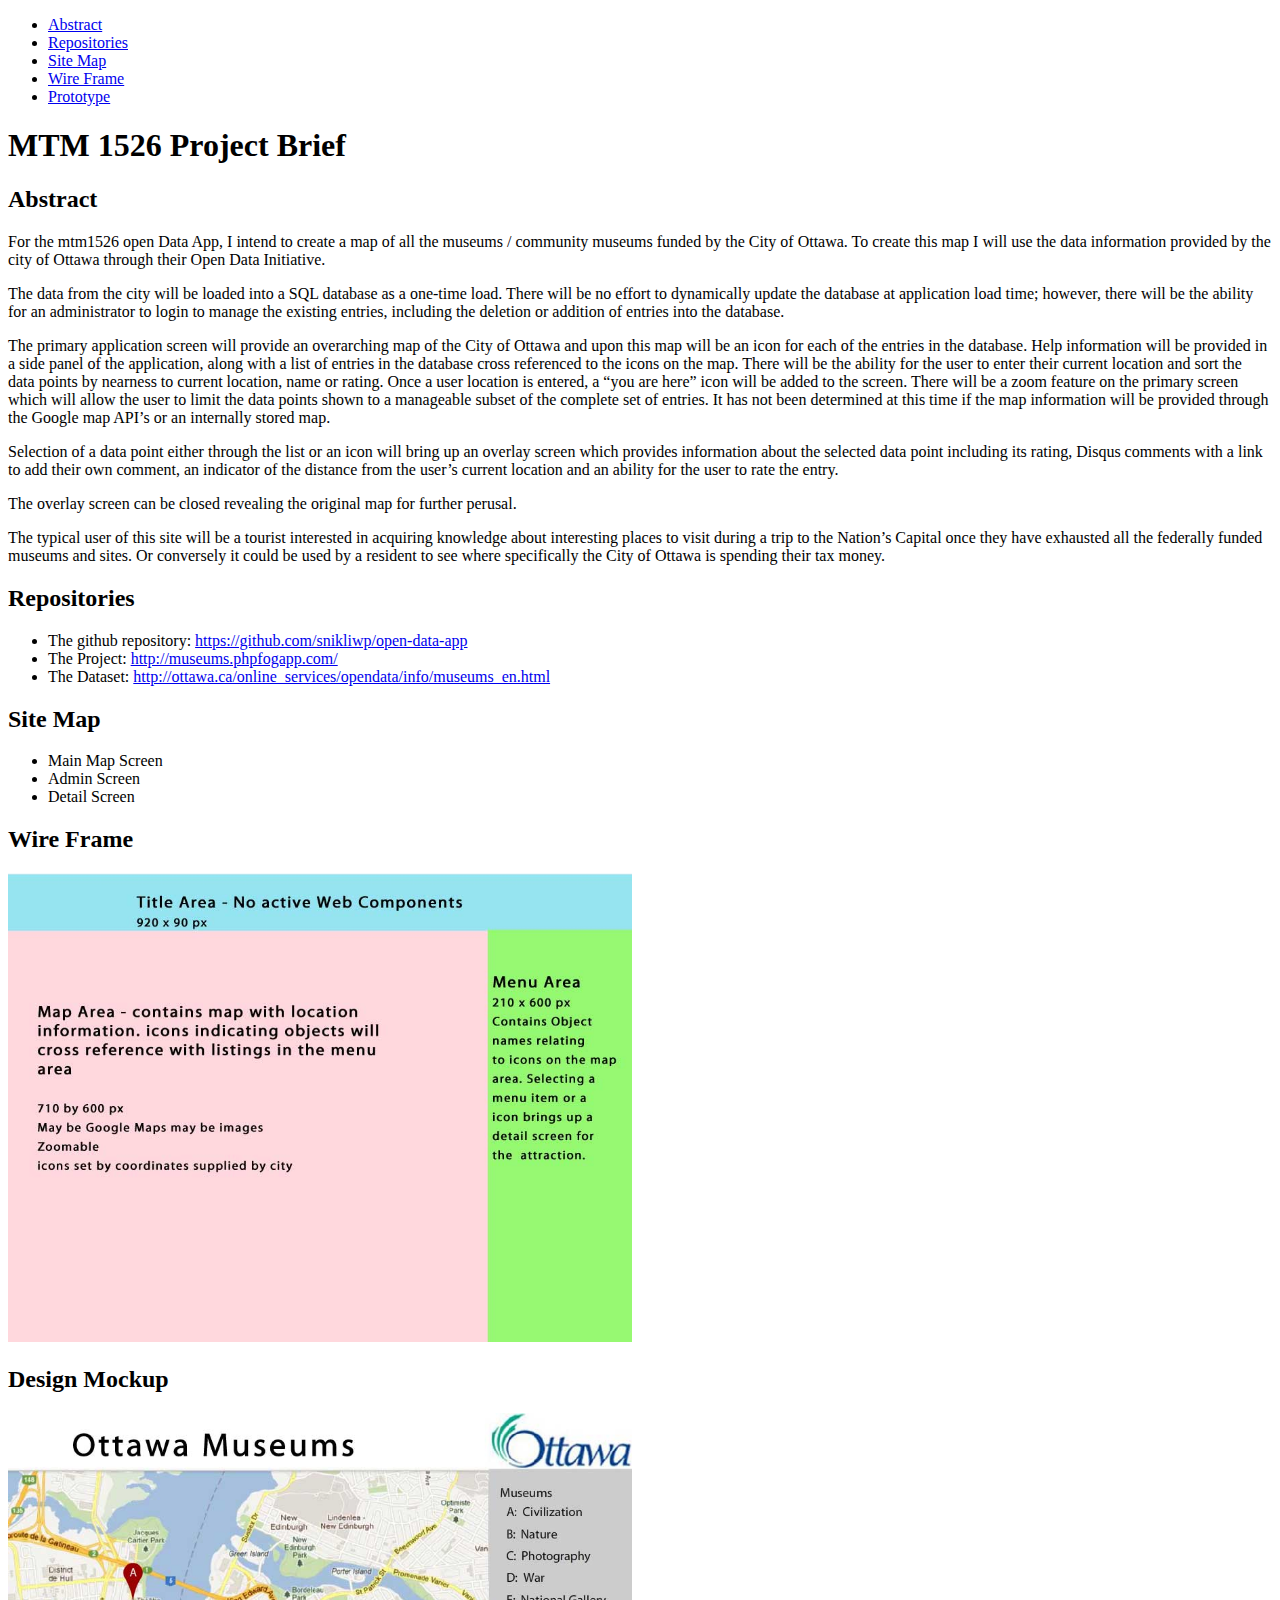
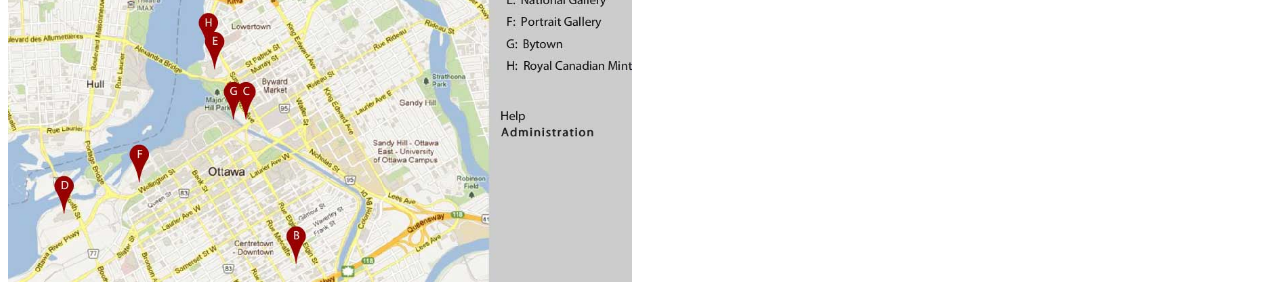
==== index.html @ 7bad25c3 "set up" ====
<!DOCTYPE HTML>
<html>
<head>
<meta charset="utf-8">
<title>MTM 1526 Project Brief</title>
</head>

<body>
<nav>
	<ul class="skiplinks">
		<li><a href="#">Abstract</a></li>
		<li><a href="#">Repositories</a></li>
		<li><a href="#">Site Map</a></li>
		<li><a href="#">Wire Frame</a></li>
		<li><a href="#">Prototype</a></li>
	</ul>
</nav>
<h1>MTM 1526 Project Brief</h1>
<h2>Abstract</h2>
<p>For the mtm1526 open Data App, I intend to create a map of all the museums / community museums funded by the City of Ottawa. To create this map I will use the data information provided by the city of Ottawa through their Open Data Initiative.</p>
<p>The data from the city will be loaded into a SQL database as a one-time load. There will be no effort to dynamically update the database at application load time; however, there will be the ability for an administrator to login to manage the existing entries, including the deletion or addition of entries into the database.</p>
<p>The primary application screen will provide an overarching map of the City of Ottawa and upon this map will be an icon for each of the entries in the database. Help information will be provided in a side panel of the application, along with a list of entries in the database cross referenced to the icons on the map. There will be the ability for the user to enter their current location and sort the data points by nearness to current location, name or rating. Once a user location is entered, a “you are here” icon will be added to the screen. There will be a zoom feature on the primary screen which will allow the user to limit the data points shown to a manageable subset of the complete set of entries. It has not been determined at this time if the map information will be provided through the Google map API’s or an internally stored map.</p>
<p>Selection of a data point either through the list or an icon will bring up an overlay screen which provides information about the selected data point 
including its rating, Disqus comments with a link to add their own comment, an indicator of the distance from the user’s current location and an ability for the user to rate the entry.</p>
<p>The overlay screen can be closed revealing the original map for further perusal.</p>
<p>The typical user of this site will be a tourist interested in acquiring knowledge about interesting places to visit during a trip to the Nation’s Capital once they have exhausted all the federally funded museums and sites. Or conversely it could be used by a resident to see where specifically the City of Ottawa is spending their tax money.</p>
<h2>Repositories</h2>
<ul>
	<li>The github repository: <a href="https://github.com/snikliwp/open-data-app">https://github.com/snikliwp/open-data-app</a></li>
	<li>The Project: <a href="http://museums.phpfogapp.com/">http://museums.phpfogapp.com/</a></li>
	<li>The Dataset: <a href="http://ottawa.ca/online_services/opendata/info/museums_en.html">http://ottawa.ca/online_services/opendata/info/museums_en.html</a></li>
</ul>
<h2>Site Map</h2>
<ul>
	<li>Main Map Screen</li>
	<li>Admin Screen</li>
	<li>Detail Screen</li>
</ul>
<h2>Wire Frame</h2>
<img width=624 height=469 src='images/ottawa-data-map-wireframe.jpg' alt=Ottawa-Data-Map-Wireframe.jpg>
<h2>Design Mockup</h2>
<img width=624 height=469 src='images/ottawa-data-map-prototype.jpg' alt=Ottawa-Data-Map-Prototype.jpg>

</body>
</html>
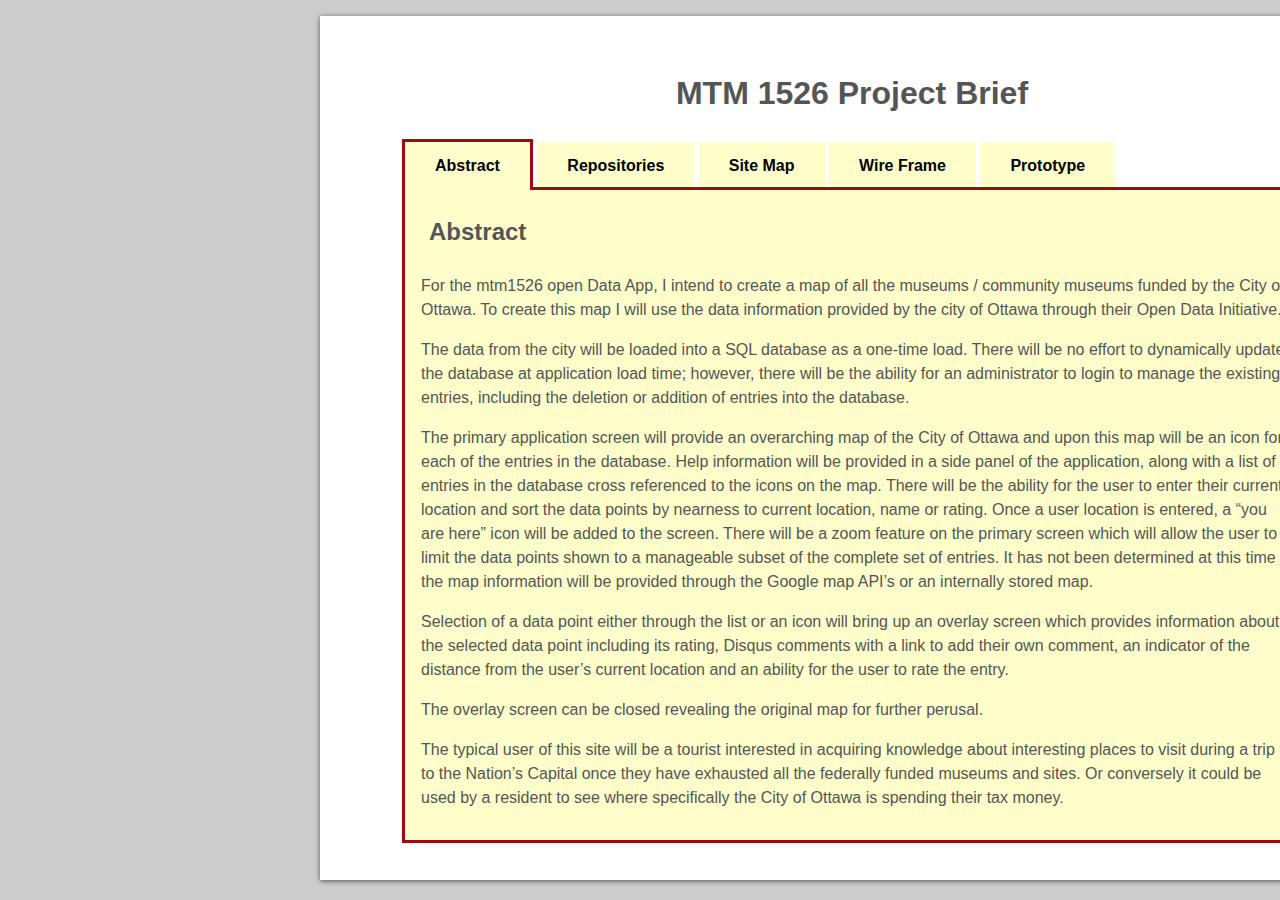
==== commit 83651b17: "final" ====
--- a/index.html
+++ b/index.html
@@ -1,45 +1,66 @@
 <!DOCTYPE HTML>
 <html>
 <head>
-<meta charset="utf-8">
-<title>MTM 1526 Project Brief</title>
+	<meta charset="utf-8">
+	<title>MTM 1526 Project Brief</title>
+	<link href="css/general.css" rel="stylesheet">
 </head>
 
 <body>
-<nav>
-	<ul class="skiplinks">
-		<li><a href="#">Abstract</a></li>
-		<li><a href="#">Repositories</a></li>
-		<li><a href="#">Site Map</a></li>
-		<li><a href="#">Wire Frame</a></li>
-		<li><a href="#">Prototype</a></li>
-	</ul>
-</nav>
-<h1>MTM 1526 Project Brief</h1>
-<h2>Abstract</h2>
-<p>For the mtm1526 open Data App, I intend to create a map of all the museums / community museums funded by the City of Ottawa. To create this map I will use the data information provided by the city of Ottawa through their Open Data Initiative.</p>
-<p>The data from the city will be loaded into a SQL database as a one-time load. There will be no effort to dynamically update the database at application load time; however, there will be the ability for an administrator to login to manage the existing entries, including the deletion or addition of entries into the database.</p>
-<p>The primary application screen will provide an overarching map of the City of Ottawa and upon this map will be an icon for each of the entries in the database. Help information will be provided in a side panel of the application, along with a list of entries in the database cross referenced to the icons on the map. There will be the ability for the user to enter their current location and sort the data points by nearness to current location, name or rating. Once a user location is entered, a “you are here” icon will be added to the screen. There will be a zoom feature on the primary screen which will allow the user to limit the data points shown to a manageable subset of the complete set of entries. It has not been determined at this time if the map information will be provided through the Google map API’s or an internally stored map.</p>
-<p>Selection of a data point either through the list or an icon will bring up an overlay screen which provides information about the selected data point 
-including its rating, Disqus comments with a link to add their own comment, an indicator of the distance from the user’s current location and an ability for the user to rate the entry.</p>
-<p>The overlay screen can be closed revealing the original map for further perusal.</p>
-<p>The typical user of this site will be a tourist interested in acquiring knowledge about interesting places to visit during a trip to the Nation’s Capital once they have exhausted all the federally funded museums and sites. Or conversely it could be used by a resident to see where specifically the City of Ottawa is spending their tax money.</p>
-<h2>Repositories</h2>
-<ul>
-	<li>The github repository: <a href="https://github.com/snikliwp/open-data-app">https://github.com/snikliwp/open-data-app</a></li>
-	<li>The Project: <a href="http://museums.phpfogapp.com/">http://museums.phpfogapp.com/</a></li>
-	<li>The Dataset: <a href="http://ottawa.ca/online_services/opendata/info/museums_en.html">http://ottawa.ca/online_services/opendata/info/museums_en.html</a></li>
-</ul>
-<h2>Site Map</h2>
-<ul>
-	<li>Main Map Screen</li>
-	<li>Admin Screen</li>
-	<li>Detail Screen</li>
-</ul>
-<h2>Wire Frame</h2>
-<img width=624 height=469 src='images/ottawa-data-map-wireframe.jpg' alt=Ottawa-Data-Map-Wireframe.jpg>
-<h2>Design Mockup</h2>
-<img width=624 height=469 src='images/ottawa-data-map-prototype.jpg' alt=Ottawa-Data-Map-Prototype.jpg>
-
+<div class="smallbody">
+	<h1>MTM 1526 Project Brief</h1>
+		<nav class="tab-buttons">
+			<ul>
+				<li><a class="current" href="#tab-1">Abstract</a></li>
+				<li><a href="#tab-2">Repositories</a></li>
+				<li><a href="#tab-3">Site Map</a></li>
+				<li><a href="#tab-4">Wire Frame</a></li>
+				<li><a href="#tab-5">Prototype</a></li>
+			</ul>
+		</nav>
+	
+		<div class="tab-group">
+			<div id="tab-1" class="page current">
+				<h2>Abstract</h2>
+				<p>For the mtm1526 open Data App, I intend to create a map of all the museums / community museums funded by the City of Ottawa. To create this map I will use the data information provided by the city of Ottawa through their Open Data Initiative.</p>
+				<p>The data from the city will be loaded into a SQL database as a one-time load. There will be no effort to dynamically update the database at application load time; however, there will be the ability for an administrator to login to manage the existing entries, including the deletion or addition of entries into the database.</p>
+				<p>The primary application screen will provide an overarching map of the City of Ottawa and upon this map will be an icon for each of the entries in the database. Help information will be provided in a side panel of the application, along with a list of entries in the database cross referenced to the icons on the map. There will be the ability for the user to enter their current location and sort the data points by nearness to current location, name or rating. Once a user location is entered, a “you are here” icon will be added to the screen. There will be a zoom feature on the primary screen which will allow the user to limit the data points shown to a manageable subset of the complete set of entries. It has not been determined at this time if the map information will be provided through the Google map API’s or an internally stored map.</p>
+				<p>Selection of a data point either through the list or an icon will bring up an overlay screen which provides information about the selected data point 
+				including its rating, Disqus comments with a link to add their own comment, an indicator of the distance from the user’s current location and an ability for the user to rate the entry.</p>
+				<p>The overlay screen can be closed revealing the original map for further perusal.</p>
+				<p>The typical user of this site will be a tourist interested in acquiring knowledge about interesting places to visit during a trip to the Nation’s Capital once they have exhausted all the federally funded museums and sites. Or conversely it could be used by a resident to see where specifically the City of Ottawa is spending their tax money.</p>
+			</div>
+			<div id="tab-2" class="page">
+				<h2>Repositories</h2>
+				<ul class = "smlist">
+					<li>The github repository: <a href="https://github.com/snikliwp/open-data-app">https://github.com/snikliwp/open-data-app</a></li>
+					<li>The Project: <a href="http://museums.phpfogapp.com/">http://museums.phpfogapp.com/</a></li>
+					<li>The Dataset: <a href="http://ottawa.ca/online_services/opendata/info/museums_en.html">http://ottawa.ca/online_services/opendata/info/museums_en.html</a></li>
+				</ul>
+			</div>
+			<div id="tab-3" class="page">
+				<h2>Site Map</h2>
+				
+				<ul class = "smlist">
+					<li>Main Map Screen</li>
+					<li>Admin Screen</li>
+					<li>Detail Screen</li>
+				</ul>
+			</div>
+			<div id="tab-4" class="page">
+				<h2>Wire Frame</h2>
+				
+				<img width=624 height=469 src='images/ottawa-data-map-wireframe.jpg' alt=Ottawa-Data-Map-Wireframe.jpg>
+			</div>
+			<div id="tab-5" class="page">
+				<h2>Design Mockup</h2>
+				
+				<img width=624 height=469 src='images/ottawa-data-map-prototype.jpg' alt=Ottawa-Data-Map-Prototype.jpg>
+			</div>
+	
+	
+		<script src="https://ajax.googleapis.com/ajax/libs/jquery/1.7.1/jquery.min.js"></script>
+		<script src="js/tabs.js"></script>
+	</div>
 </body>
 </html>
--- a/css/general.css
+++ b/css/general.css
@@ -0,0 +1,128 @@
+@charset "utf-8";
+/* CSS Document */
+
+ul,
+.tab-group,
+page,
+html,
+body {
+	margin: 0;
+	padding: 0;
+}
+.tab-buttons {
+	width: 900px;
+	margin: auto;
+}
+
+
+body {
+	font: normal 100%/1.5 sans-serif;
+	background-color: #ccc;
+	color: #555;
+	
+}
+
+.smallbody {
+	margin-top: 1em;
+	padding: 2em;
+	width: 1000px;
+	background-color: #fff;
+	box-shadow: 0 1px 5px rgba(0, 0, 0, 0.6);
+	margin-left:auto;
+	margin-right:auto;
+	min-height: 800px;
+	margin-left: 20em;
+	
+}
+
+
+#tab-1,
+#tab-2,
+#tab-3,
+#tab-4,
+#tab-5 {
+	min-width: 900px;
+}
+
+.tab-group {
+	width: 900px;
+	min-height: 100px;
+	margin: auto;
+	position: relative;
+	
+}
+
+h1 {
+	text-align: center;
+}
+
+.smlist,
+img,
+h2,
+p {
+	margin: 1em;
+}
+
+ul {
+	margin: auto;
+	text-decoration:none;
+	list-style: none;
+}
+
+div {
+	position: absolute;
+	min-height: 100px;
+	margin: auto;
+}
+
+
+nav li {
+	display: inline-block;
+}
+
+/*.smlist {
+	text-decoration:none;
+}
+*/.page {
+	background-color: #FFC;
+	display: none;
+	margin-top: -3px;
+	min-height: 650px;
+}
+
+.current {
+	display: block;
+	border: solid 3px #9e0b0f;
+}
+
+nav .current {
+	border-bottom: 0;
+	z-index: 100;
+	position: relative;
+}
+
+nav a span:hover,
+nav a span:focus,
+nav a span:active {
+	color: #007ca5;
+	border: solid 3px #9e0b0f;
+}
+nav a,
+nav a:link,
+nav a:visited {
+	display: inline-block;
+	margin:0;
+	padding: 0.75em 30px;
+	background-color: #FFC;
+	Color: #000;
+	font-weight:bold;
+	text-decoration:none;
+	zoom: 1;
+}
+nav a:hover,
+nav a:focus,
+nav a:active {
+	background-color: #9e0b0f;
+	color: white;
+}
+
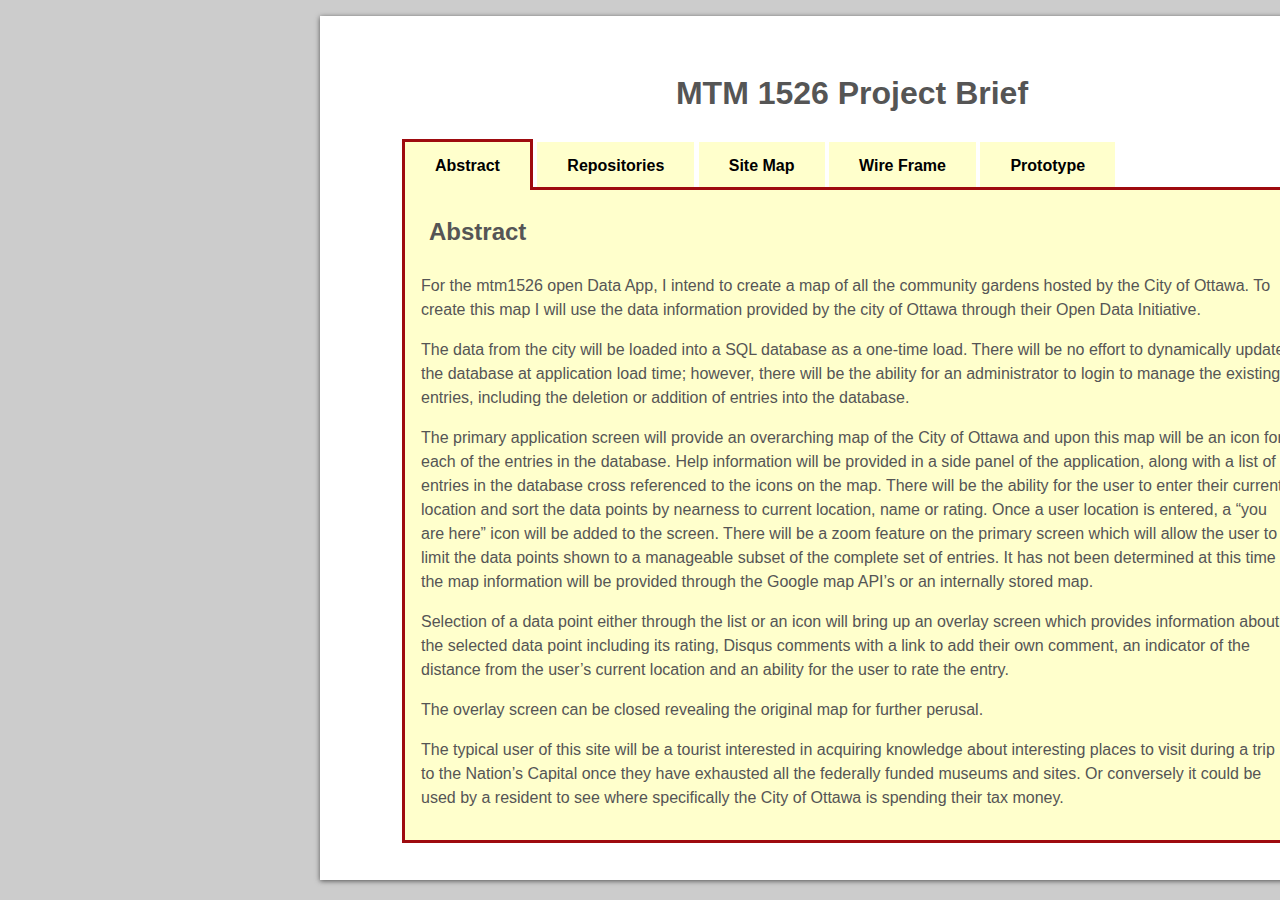
==== commit 6f0595a2: "Added information regarding switch to community gardens and modified site map to indictae new screen" ====
--- a/index.html
+++ b/index.html
@@ -22,7 +22,7 @@
 		<div class="tab-group">
 			<div id="tab-1" class="page current">
 				<h2>Abstract</h2>
-				<p>For the mtm1526 open Data App, I intend to create a map of all the museums / community museums funded by the City of Ottawa. To create this map I will use the data information provided by the city of Ottawa through their Open Data Initiative.</p>
+				<p>For the mtm1526 open Data App, I intend to create a map of all the community gardens hosted by the City of Ottawa. To create this map I will use the data information provided by the city of Ottawa through their Open Data Initiative.</p>
 				<p>The data from the city will be loaded into a SQL database as a one-time load. There will be no effort to dynamically update the database at application load time; however, there will be the ability for an administrator to login to manage the existing entries, including the deletion or addition of entries into the database.</p>
 				<p>The primary application screen will provide an overarching map of the City of Ottawa and upon this map will be an icon for each of the entries in the database. Help information will be provided in a side panel of the application, along with a list of entries in the database cross referenced to the icons on the map. There will be the ability for the user to enter their current location and sort the data points by nearness to current location, name or rating. Once a user location is entered, a “you are here” icon will be added to the screen. There will be a zoom feature on the primary screen which will allow the user to limit the data points shown to a manageable subset of the complete set of entries. It has not been determined at this time if the map information will be provided through the Google map API’s or an internally stored map.</p>
 				<p>Selection of a data point either through the list or an icon will bring up an overlay screen which provides information about the selected data point 
@@ -33,9 +33,9 @@
 			<div id="tab-2" class="page">
 				<h2>Repositories</h2>
 				<ul class = "smlist">
-					<li>The github repository: <a href="https://github.com/snikliwp/open-data-app">https://github.com/snikliwp/open-data-app</a></li>
-					<li>The Project: <a href="http://museums.phpfogapp.com/">http://museums.phpfogapp.com/</a></li>
-					<li>The Dataset: <a href="http://ottawa.ca/online_services/opendata/info/museums_en.html">http://ottawa.ca/online_services/opendata/info/museums_en.html</a></li>
+					<li>The github repository: <a href="git@github.com:snikliwp/mtm1526-open-data-app.git">https://github.com/snikliwp/mtm1526-open-data-app</a></li>
+					<li>The Project: <a href="http://gardens.phpfogapp.com/">http://gardens.phpfogapp.com/</a></li>
+					<li>The Dataset: <a href="http://ottawa.ca/online_services/opendata/info/index_en.html#c">http://ottawa.ca/online_services/opendata/info/index_en.html#c</a></li>
 				</ul>
 			</div>
 			<div id="tab-3" class="page">
@@ -44,6 +44,11 @@
 				<ul class = "smlist">
 					<li>Main Map Screen</li>
 					<li>Admin Screen</li>
+						<ul class = "innerlist">
+							<li>Add a new garden</li>
+							<li>Edit a garden</li>
+							<li>Delete a garden</li>
+						</ul>
 					<li>Detail Screen</li>
 				</ul>
 			</div>
--- a/css/general.css
+++ b/css/general.css
@@ -21,6 +21,12 @@
 	color: #555;
 	
 }
+
+.innerlist li {
+	padding-left: 3em;
+	
+}
+
 
 .smallbody {
 	margin-top: 1em;
